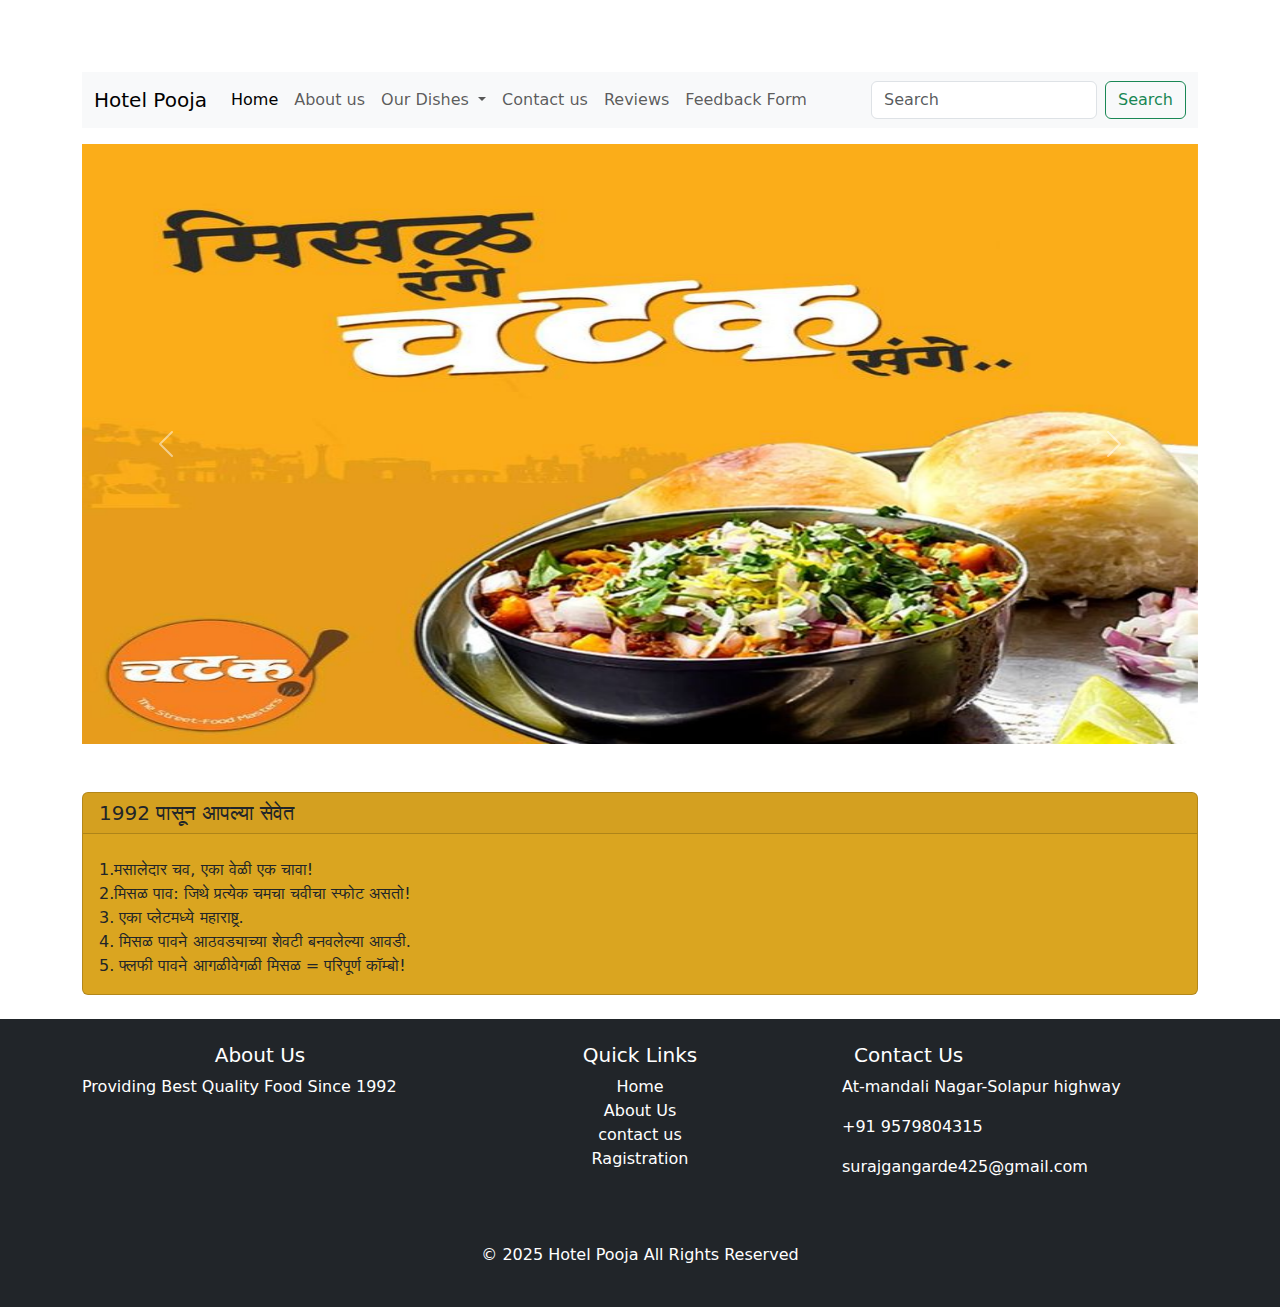
==== index.html @ 434821af "Add files via upload" ====
<!doctype html>
<html lang="en">
  <head>
    <meta charset="utf-8">
    <meta name="viewport" content="width=device-width, initial-scale=1">
    <title>Hotel Pooja</title>
    <link href="https://cdn.jsdelivr.net/npm/bootstrap@5.3.3/dist/css/bootstrap.min.css" rel="stylesheet" integrity="sha384-QWTKZyjpPEjISv5WaRU9OFeRpok6YctnYmDr5pNlyT2bRjXh0JMhjY6hW+ALEwIH" crossorigin="anonymous">
    <link rel="stylesheet" href="Style.css">
  </head>
  <body class="bg">
    <h1 class="container text-center text-white mt-3 ">HOTEL POOJA</h1>
    <div class="container bg-red">
        
        <nav class="navbar navbar-expand-lg bg-light">
            <div class="container-fluid text-primary">
              
              <a class="navbar-brand" href="#">Hotel Pooja</a>
              <button class="navbar-toggler" type="button" data-bs-toggle="collapse" data-bs-target="#navbarSupportedContent" aria-controls="navbarSupportedContent" aria-expanded="false" aria-label="Toggle navigation">
                <span class="navbar-toggler-icon"></span>
              </button>
              <div class="collapse navbar-collapse" id="navbarSupportedContent">
                <ul class="navbar-nav me-auto mb-2 mb-lg-0">
                  <li class="nav-item">
                    <a class="nav-link active" aria-current="page" href="index.html">Home</a>
                  </li>
                  <li class="nav-item">
                    <a class="nav-link" href="hotelhome.html">About us</a>
                  </li>
                  <li class="nav-item dropdown">
                    <a class="nav-link dropdown-toggle" href="#" role="button" data-bs-toggle="dropdown" aria-expanded="false">
                      Our Dishes
                    </a>
                    <ul class="dropdown-menu">
                      
                      <li><a class="dropdown-item" href="menu.html">Menu</a></li>
                      <li><hr class="dropdown-divider"></li>
>
                    </ul>
                  </li>
                  <li class="nav-item">
                    <a class="nav-link" aria-disabled="true" href="hotelcontactus.html">Contact us</a>
                  </li>
                  <li class="nav-item">
                    <a class="nav-link" href="review.html">Reviews</a>
                  </li>
                  <li class="nav-item">
                    <a class="nav-link" href="ragistrationh.html">Feedback Form</a>
                  </li>
                </ul>
                <form class="d-flex" role="search">
                  <input class="form-control me-2" type="search" placeholder="Search" aria-label="Search">
                  <button class="btn btn-outline-success" type="submit">Search</button>
                </form>
              </div>
            </div>
          </nav>
    </div>
    <div class="container mt-3 " >
        <div id="carouselExampleAutoplaying" class="carousel slide" data-bs-ride="carousel">
            <div class="carousel-inner">
              <div class="carousel-item active">
                <img src="hotel.jpg" class="d-block w-100" alt="..." height="600px" >
              </div>
              <div class="carousel-item">
                <img src="hotel2.jpeg" class="d-block w-100" alt="..." height="600px">
              </div>
              <div class="carousel-item">
                <img src="vadapav.jpeg" class="d-block w-100" alt="..." height="600px">
              </div>
              <div class="carousel-item">
                <img src="Khekda-Bhaji-1.jpg" class="d-block w-100" alt="..." height="600px">
              </div>
            </div>
            <button class="carousel-control-prev" type="button" data-bs-target="#carouselExampleAutoplaying" data-bs-slide="prev">
              <span class="carousel-control-prev-icon" aria-hidden="true"></span>
              <span class="visually-hidden">Previous</span>
            </button>
            <button class="carousel-control-next" type="button" data-bs-target="#carouselExampleAutoplaying" data-bs-slide="next">
              <span class="carousel-control-next-icon" aria-hidden="true"></span>
              <span class="visually-hidden">Next</span>
            </button>
          </div>
    </div>
    <div class="container mt-5 " >
        <div class="card" style="background-color: goldenrod;">
            <h5 class="card-header text-dark">1992 पासून आपल्या सेवेत </h5>
            <div class="card-body">
              <h5 class="card-title"></h5>
              <p class="card-text  " > 1.मसालेदार चव, एका वेळी एक चावा! <br>
                2.मिसळ पाव: जिथे प्रत्येक चमचा चवीचा स्फोट असतो! <br>
                3. एका प्लेटमध्ये महाराष्ट्र. <br>
                4. मिसळ पावने आठवड्याच्या शेवटी बनवलेल्या आवडी. <br>
                5. फ्लफी पावने आगळीवेगळी मिसळ = परिपूर्ण कॉम्बो!</p>
              
            </div>
          </div>
    </div>
    <footer class="bg-dark text-white pt-4 mt-4">
      <div class="container">
          <div class="row">
              <div class="col-md-4">
                  <h5 class="container text-center">About Us</h5>
                  <p>Providing Best Quality Food Since 1992</p>
              </div>

              <div class="col-md-4">
                  <h5 class="container text-center">Quick Links</h5>
                  <ul class="list-unstyled text-center">
                      <li><a href="index.html" class="text-white text-decoration-none">Home</a></li>
                      <li><a href="hotelhome.html" class="text-white text-decoration-none">About Us</a></li>
                      <li><a href="hotelcontactus.html" class="text-white text-decoration-none">contact us</a></li>
                      <li><a href="ragistrationh.html" class="text-white text-decoration-none">Ragistration</a></li>
                  </ul>
              </div>

              <div class="col-md-4">
                  <h5 class="container">Contact Us</h5>
                  <p><i class="fas fa-map-marker-alt"></i> At-mandali Nagar-Solapur highway</p>
                  <p><i class="fas fa-phone"></i> +91 9579804315</p>
                  <p><i class="fas fa-envelope"></i>surajgangarde425@gmail.com </p>

                  <div>
                      <a href="#" class="text-white me-3"><i class="fab fa-facebook fa-2x"></i></a>
                      <a href="#" class="text-white me-3"><i class="fab fa-twitter fa-2x"></i></a>
                      <a href="#" class="text-white me-3"><i class="fab fa-instagram fa-2x"></i></a>
                      <a href="#" class="text-white"><i class="fab fa-linkedin fa-2x"></i></a>
                  </div>
              </div>
          </div>

          <div class="text-center mt-4 pb-3">
              <p class="mb-0">&copy; 2025 Hotel Pooja All Rights Reserved</p>
          </div>
      </div>
  </footer>
    <script src="https://cdn.jsdelivr.net/npm/bootstrap@5.3.3/dist/js/bootstrap.bundle.min.js" integrity="sha384-YvpcrYf0tY3lHB60NNkmXc5s9fDVZLESaAA55NDzOxhy9GkcIdslK1eN7N6jIeHz" crossorigin="anonymous"></script>
  </body>
</html>
---- Style.css ----
.bg{
    background-size: cover;
    background-image: url(/images/blure.avif);
}
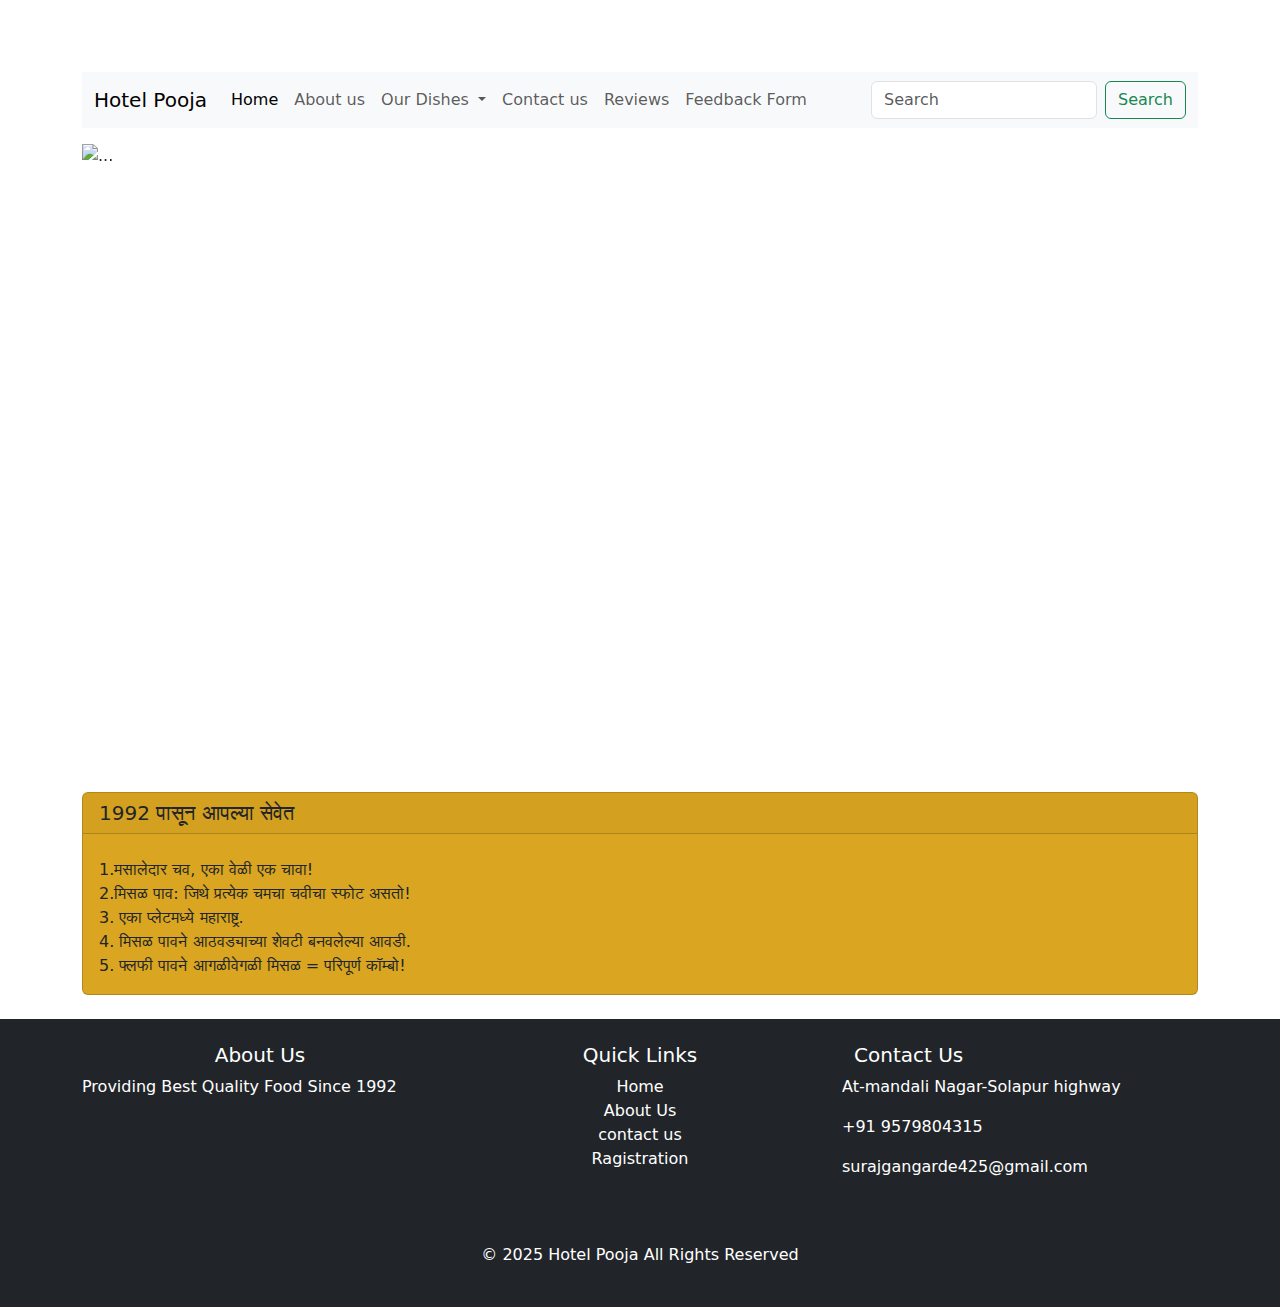
==== commit 1207718d: "Update index.html" ====
--- a/index.html
+++ b/index.html
@@ -59,7 +59,7 @@
         <div id="carouselExampleAutoplaying" class="carousel slide" data-bs-ride="carousel">
             <div class="carousel-inner">
               <div class="carousel-item active">
-                <img src="hotel.jpg" class="d-block w-100" alt="..." height="600px" >
+                <img src="image\hotel.jpg" class="d-block w-100" alt="..." height="600px" >
               </div>
               <div class="carousel-item">
                 <img src="hotel2.jpeg" class="d-block w-100" alt="..." height="600px">
@@ -135,4 +135,4 @@
   </footer>
     <script src="https://cdn.jsdelivr.net/npm/bootstrap@5.3.3/dist/js/bootstrap.bundle.min.js" integrity="sha384-YvpcrYf0tY3lHB60NNkmXc5s9fDVZLESaAA55NDzOxhy9GkcIdslK1eN7N6jIeHz" crossorigin="anonymous"></script>
   </body>
-</html>+</html>
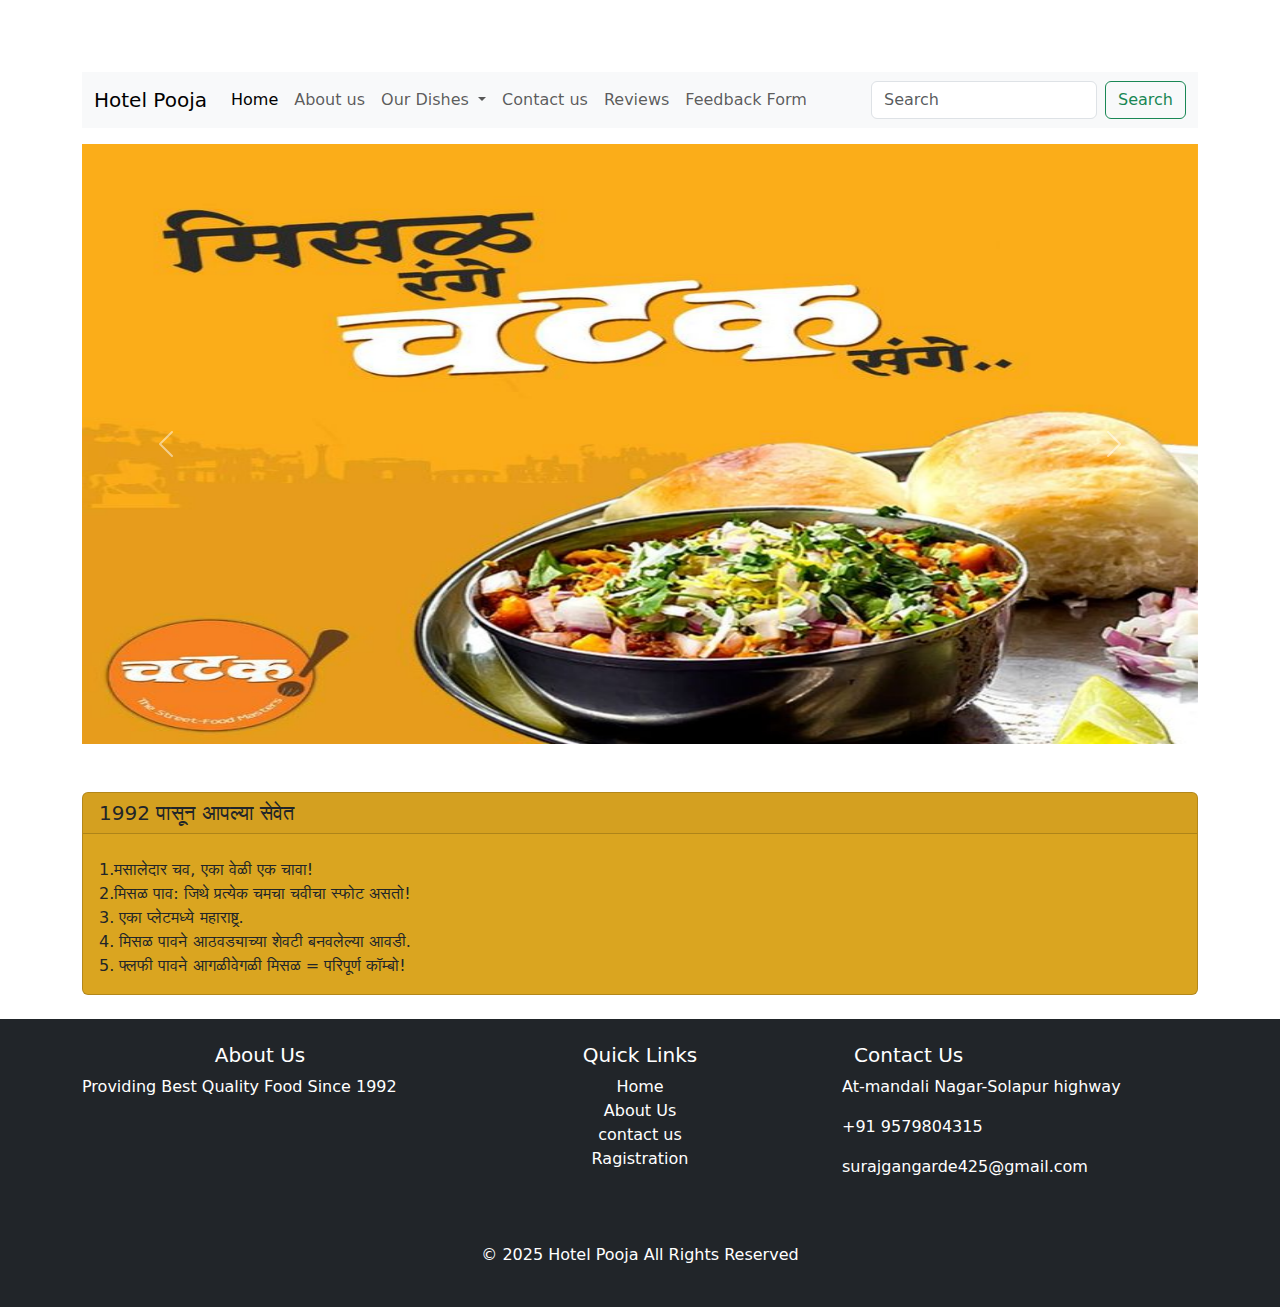
==== commit c151327b: "Update index.html" ====
--- a/index.html
+++ b/index.html
@@ -59,7 +59,7 @@
         <div id="carouselExampleAutoplaying" class="carousel slide" data-bs-ride="carousel">
             <div class="carousel-inner">
               <div class="carousel-item active">
-                <img src="image\hotel.jpg" class="d-block w-100" alt="..." height="600px" >
+                <img src="hotel.jpg" class="d-block w-100" alt="..." height="600px" >
               </div>
               <div class="carousel-item">
                 <img src="hotel2.jpeg" class="d-block w-100" alt="..." height="600px">
--- a/Style.css
+++ b/Style.css
@@ -1,4 +1,4 @@
 .bg{
     background-size: cover;
-    background-image: url(/images/blure.avif);
-}+    background-image: url(\images\blure.avif);
+}
